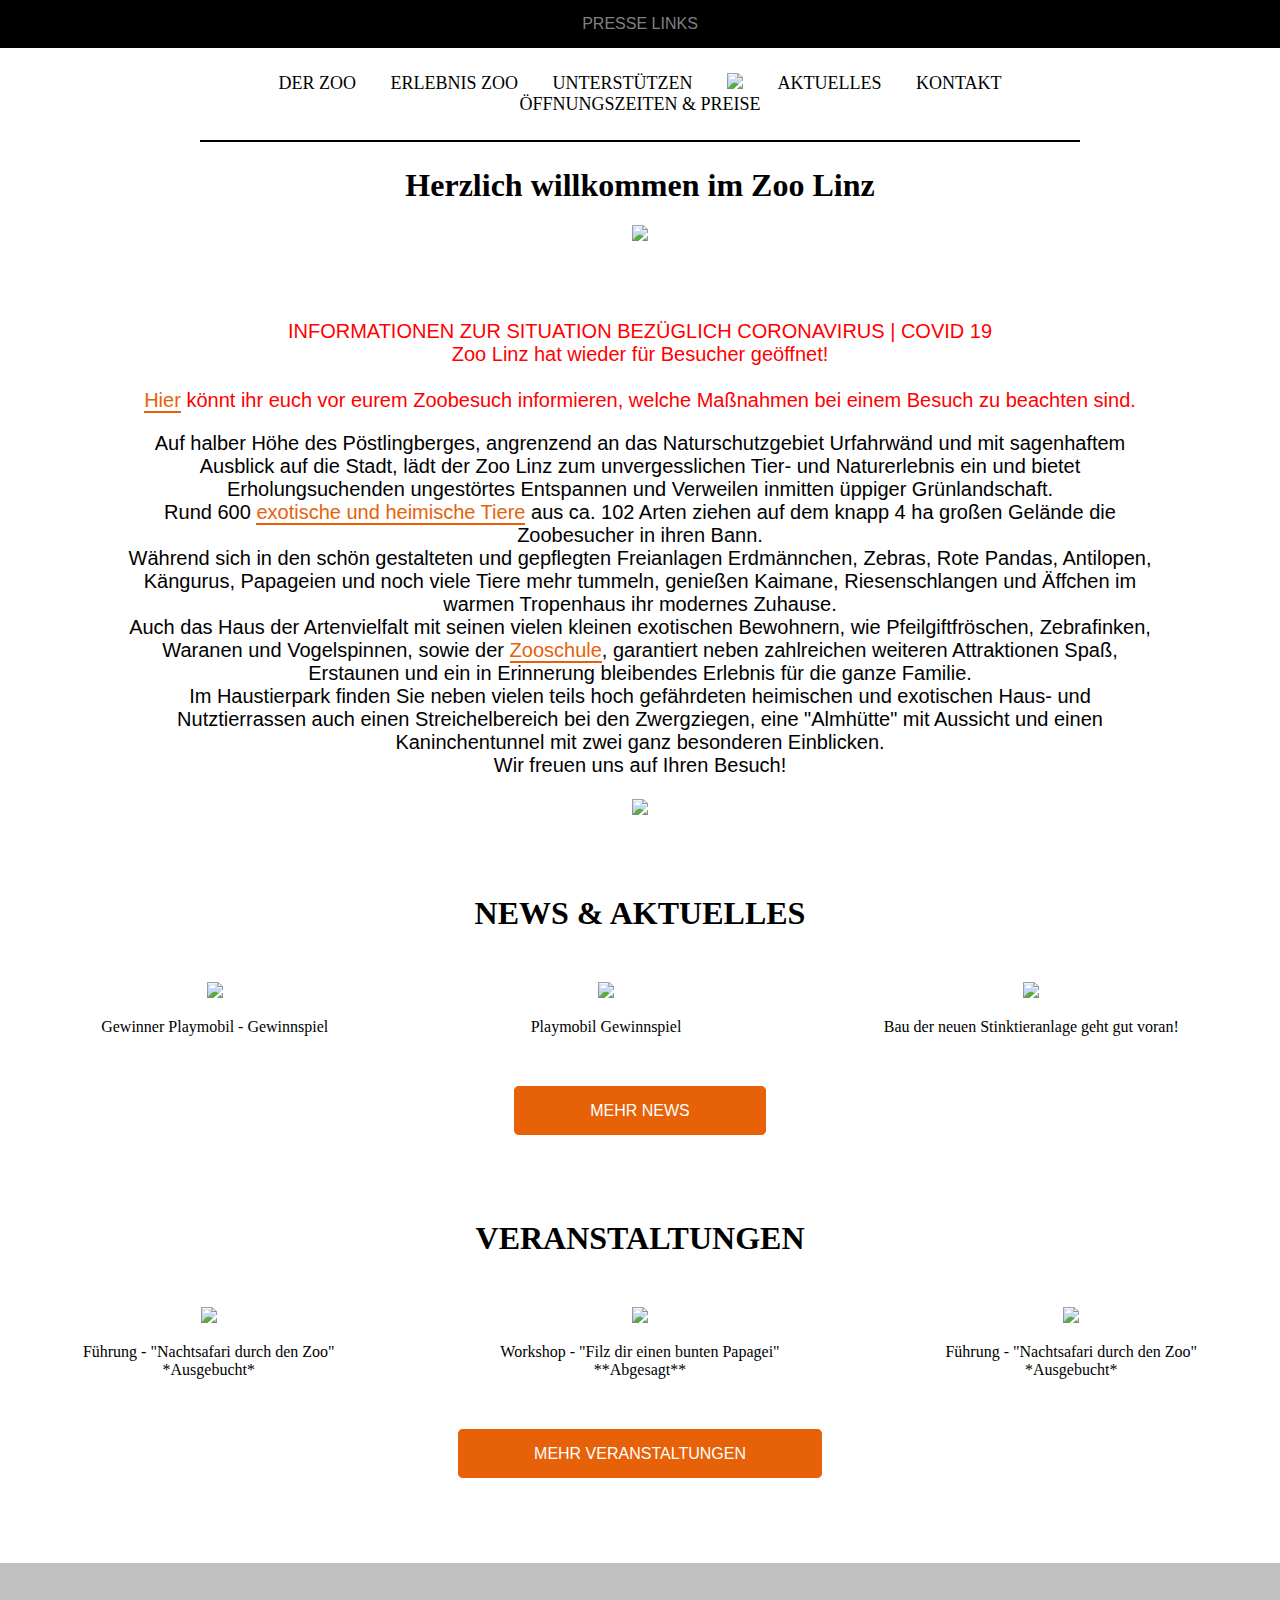
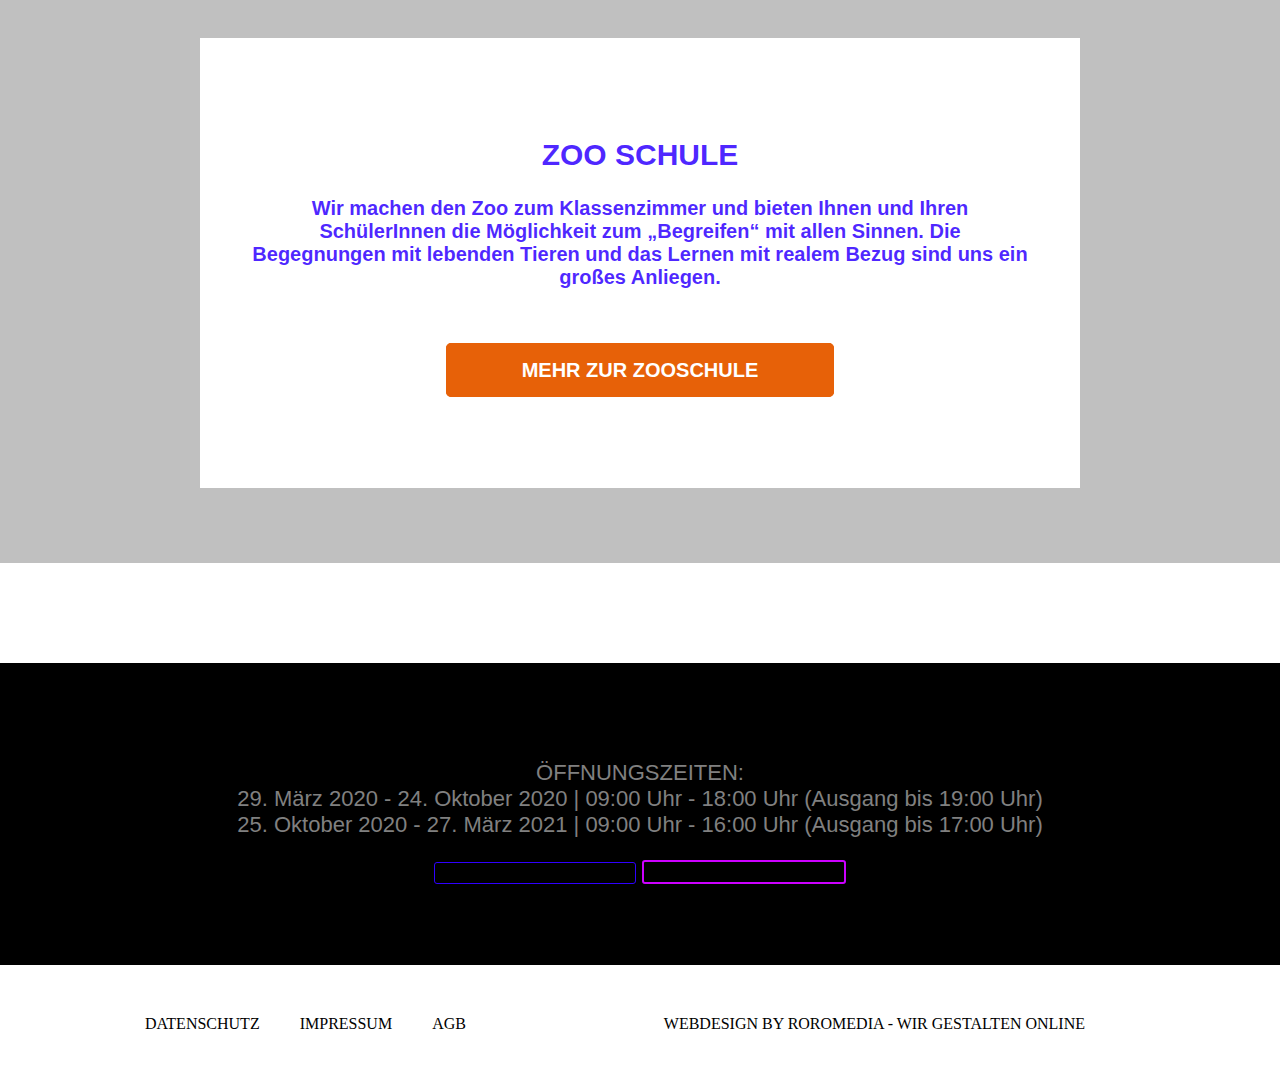
==== index.html @ 7d3f8ca0 "Zoo Update" ====
<!DOCTYPE html>

<html>

    <head>
        <meta charset="UTF-8">
        <title>Frontpage | Zoo Linz</title>
        <link rel="stylesheet" href="style.css">
        <script src="https://kit.fontawesome.com/d02b6e008c.js" crossorigin="anonymous"></script>
    </head>

    <body>
        <header>
            <a href="press.html">Presse</a>
            <a href="links.html">Links</a>
        </header>

        <div id="navbar">
        <nav>
            <a href="">Der Zoo</a>        
            <a href="adventure zoo/">Erlebnis Zoo</a>        
            <a href="support/">Unterstützen</a>
            <a href="index.html"><img src="https://images.unsplash.com/photo-1531989636497-7691416050aa?ixlib=rb-1.2.1&ixid=eyJhcHBfaWQiOjEyMDd9&auto=format&fit=crop&w=1950&q=80"></a>                     
            <a href="current/">Aktuelles</a>        
            <a href="contact/">Kontakt</a>        
            <a href="opening hours - prices/">Öffnungszeiten & Preise</a>        
        </nav>
        </div>
        
        <div class="slider">
            <h1>Herzlich willkommen im Zoo Linz</h1>
            <img src="https://images.unsplash.com/photo-1591387258510-7bbbc65267f5?ixlib=rb-1.2.1&ixid=eyJhcHBfaWQiOjEyMDd9&auto=format&fit=crop&w=967&q=80">    
        </div>

        <section class="containerInfo">
                <div class="importantInfo">
                <p>
                INFORMATIONEN ZUR SITUATION BEZÜGLICH CORONAVIRUS | COVID 19</br>
                Zoo Linz hat wieder für Besucher geöffnet!</br>
                </br>
                <a class="aOrange" href="#">Hier</a> könnt ihr euch vor eurem Zoobesuch informieren, welche Maßnahmen bei einem Besuch zu beachten sind.</br>
                </p>
                </div>

                <div class="welcomeText">
                Auf halber Höhe des Pöstlingberges, angrenzend an das Naturschutzgebiet Urfahrwänd und mit sagenhaftem Ausblick auf die Stadt, lädt der Zoo Linz zum unvergesslichen Tier- und Naturerlebnis ein und bietet Erholungsuchenden ungestörtes Entspannen und Verweilen inmitten üppiger Grünlandschaft.</br>

                Rund 600 <a class="aOrange" href="#">exotische und heimische Tiere</a> aus ca. 102 Arten ziehen auf dem knapp 4 ha großen Gelände die Zoobesucher in ihren Bann.</br>
                
                Während sich in den schön gestalteten und gepflegten Freianlagen Erdmännchen, Zebras, Rote Pandas, Antilopen, Kängurus, Papageien und noch viele Tiere mehr tummeln, genießen Kaimane, Riesenschlangen und Äffchen im warmen Tropenhaus ihr modernes Zuhause.</br>

                Auch das Haus der Artenvielfalt mit seinen vielen kleinen exotischen Bewohnern, wie Pfeilgiftfröschen, Zebrafinken, Waranen und Vogelspinnen, sowie der <a class="aOrange" href="#">Zooschule</a>, garantiert neben zahlreichen weiteren Attraktionen Spaß, Erstaunen und ein in Erinnerung bleibendes Erlebnis für die ganze Familie.</br>
                
                Im Haustierpark finden Sie neben vielen teils hoch gefährdeten heimischen und exotischen Haus- und Nutztierrassen auch einen Streichelbereich bei den Zwergziegen, eine "Almhütte" mit Aussicht und einen Kaninchentunnel mit zwei ganz besonderen Einblicken.</br>

                Wir freuen uns auf Ihren Besuch!</br>
                </p>
                <img src="https://www.zoo-linz.at/sites/default/files/styles/logo_wall/public/btn_11_10244.png?itok=N4BlFU8U">
                </div>
        </section>

        <section class="newsAndEvents">
            <div class="news">
                <h2>News & Aktuelles</h2>
                <div class="newsFlex">
                    <div>
                    <img src="https://images.unsplash.com/photo-1552071379-041b32707fed?ixlib=rb-1.2.1&ixid=eyJhcHBfaWQiOjEyMDd9&auto=format&fit=crop&w=1350&q=80">
                    <p>Gewinner Playmobil - Gewinnspiel</p>
                    </div>
                    <div>
                    <img src="https://images.unsplash.com/photo-1561566311-3d350a4920c4?ixlib=rb-1.2.1&ixid=eyJhcHBfaWQiOjEyMDd9&auto=format&fit=crop&w=1350&q=80">
                    <p>Playmobil Gewinnspiel</p>    
                    </div>
                    <div>
                    <img src="https://images.unsplash.com/photo-1562805508-5b92dc24212d?ixlib=rb-1.2.1&ixid=eyJhcHBfaWQiOjEyMDd9&auto=format&fit=crop&w=1350&q=80">
                    <p>Bau der neuen Stinktieranlage geht gut voran!</p>    
                    </div>
                </div>
            </div>
            <a class=orangeButton href="current/news.html">Mehr News</a>

            <div class="events">
                <h2>Veranstaltungen</h2>
                <div class="eventsFlex">
                    <div>
                    <img src="https://images.unsplash.com/photo-1535679706075-20c8cf734c95?ixlib=rb-1.2.1&ixid=eyJhcHBfaWQiOjEyMDd9&auto=format&fit=crop&w=1325&q=80">
                    <p>
                        Führung - "Nachtsafari durch den Zoo"</br>
                        *Ausgebucht*
                    </p>
                    </div>
                    <div>
                    <img src="https://images.unsplash.com/photo-1561566311-3d350a4920c4?ixlib=rb-1.2.1&ixid=eyJhcHBfaWQiOjEyMDd9&auto=format&fit=crop&w=1350&q=80">
                    <p>
                        Workshop - "Filz dir einen bunten Papagei"</br>
                        **Abgesagt**
                    </p>      
                    </div>
                    <div>
                    <img src="https://images.unsplash.com/photo-1571326445931-fdb307965816?ixlib=rb-1.2.1&ixid=eyJhcHBfaWQiOjEyMDd9&auto=format&fit=crop&w=675&q=80">
                    <p>
                        Führung - "Nachtsafari durch den Zoo"</br>
                        *Ausgebucht*
                    </p>      
                    </div>
                </div>    
            </div>
            <a class=orangeButton href="current/events.html">Mehr Veranstaltungen</a>
        </section>

        <section class="containerZooSchool">
            <div class="zooSchool">  
            <h2>Zoo Schule</h2>
            <p>
            Wir machen den Zoo zum Klassenzimmer und bieten Ihnen und Ihren SchülerInnen die Möglichkeit zum „Begreifen“ mit allen Sinnen. Die Begegnungen mit lebenden Tieren und das <strong>Lernen mit realem Bezug</strong>  sind uns ein großes Anliegen.    
            </p>
            <a class="orangeButton" href="adventure zoo/zooSchool.html">Mehr zur Zooschule</a>    
            </div>
        </section>

        <footer>
            <div class="footerBoxOne">
                <p>
                    ÖFFNUNGSZEITEN:</br>
                    29. März 2020 - 24. Oktober 2020 | 09:00 Uhr - 18:00 Uhr (Ausgang bis 19:00 Uhr)</br>
                    25. Oktober 2020 - 27. März 2021 | 09:00 Uhr - 16:00 Uhr (Ausgang bis 17:00 Uhr)
                </p>

                <div class="buttonFooter">
                    <a href="https://www.facebook.com/zoolinz/"><i class="fab fa-facebook-square fa-1.5x" aria-hidden="true"></i></a>
                    <a href="https://www.instagram.com/zoolinz/"><i class="fab fa-instagram fa-1.5x" aria-hidden="true"></i></a>
                    </div>
                </div>
                
            </div>
            <div class="footerBoxTwo">
                <a href="dataPrivacy.html">Datenschutz</a>
                <a href="siteNotice.html">Impressum</a>
                <a href="termsAndConditions.html">AGB</a>
                <a href="https://www.roromedia.com/">Webdesign by Roromedia - Wir gestalten online</a>
            </div>
        </footer>
    
    </body>
</html>
---- style.css ----
a {
    text-decoration: none;
    color: #000000;
}

.aOrange {
    color: #e76108;
    border-bottom: 2px solid #e76108;
}

ul li{
    text-decoration: none;
}

body{
   text-align: center;
   margin: 0px 0px;
}

header{
    background-color: #000000;
    font-family: Verdana, Geneva, Tahoma, sans-serif;
    padding: 15px 15px 15px 15px;

    text-transform: uppercase;
    justify-content: center;
}

header a {
    color: #808080;
}

nav{
    margin-top: 25px;
    text-transform: uppercase;
    font-size: large;
    padding-bottom: 25px;
    margin: 25px 200px;
    border-bottom: 2px solid #000000;
}
nav a{
    padding: 0 15px;
    
}
nav a:hover{
    color: #808080;
}

nav img{
    max-width: 80px;
    max-height: 110px;
    border-bottom: none;
}

.slider img {
    position: relative;
}

.containerInfo{
    margin: 75px 125px;
}

.containerInfo p {
    font-family: Verdana, Geneva, Tahoma, sans-serif;
    font-size: 20px;
}

.importantInfo{
    color: #ff0000;
}

.welcomeText{
    font-family: Verdana, Geneva, Tahoma, sans-serif;
    font-size: 20px;
}

.newsAndEvents h2{
    text-transform: uppercase;
    float: center;
    font-size: xx-large;
}

.newsFlex{
    display: flex;
    justify-content: space-around;
    margin: 50px 0px;
}

.news img{
    max-width: 350px;
    max-height: 500px;
}

.events{
    margin-top: 100px;
}

.eventsFlex{
    display: flex;
    justify-content: space-around;
    margin: 50px 0px;
}

.events img{
    max-width: 350px;
    max-height: 500px;
}

.containerZooSchool{
    background-color: #c0c0c0;
    height: 600px;
    display: flex;
    margin: 100px 0px;
}

.zooSchool {
    background-color: #ffffff;
    background-image: url(https://images.unsplash.com/photo-1504169448388-60f322bebb2c?ixlib=rb-1.2.1&ixid=eyJhcHBfaWQiOjEyMDd9&auto=format&fit=crop&w=1350&q=80);

    font-family: Verdana, Geneva, Tahoma, sans-serif;
    font-size: 20px;
    font-weight: 800;
    color: #2f00ffd7;

    margin-top: 100px;
    margin: 75px 200px;
    padding: 75px 0px;
    display: block;
}

.zooSchool h2 {
    text-transform: uppercase;
}

.zooSchool p {
    padding-left: 50px;
    padding-right: 50px;
    padding-bottom: 50px;
}
.orangeButton {
    background-color: #e76108;
    color: #ffffff;
    text-transform: uppercase;
    font-family: 'Gill Sans', 'Gill Sans MT', Calibri, 'Trebuchet MS', sans-serif;

    border: 1px solid #e76108;
    border-radius: 5px;

    padding: 15px 75px;
}

.orangeButton:hover{
    background-color: #e7610896;
}

.footerBoxOne{
    background-color: #000000;
    color: #808080;
    text-align: center;
    padding: 75px;
    font-size: 22px;
    font-family: 'Gill Sans', 'Gill Sans MT', Calibri, 'Trebuchet MS', sans-serif;
}

.footerBoxOne p {
        color: #808080;
}

.footerBoxOne a{
    background-color: #000000;
    color: #ffffff;
    border: 1px solid #2f00ff;
    border-radius: 3px;
    padding: 10px 100px;
    display: inline-block;
    justify-content: space-between;
}

.footerBoxOne a:last-child{
    border: 2px solid #cc00ff;
}

.footerBoxOne a:hover{
    background-color: #2f00ff;
    border: 2px solid #2f00ff;
    border-radius: 0px;
    display: inline-block;
}

.footerBoxOne a:hover:last-child{
    background-color: #cc00ff;
    border: 2px solid #cc00ff;
    border-radius: 0px;
    display: inline-block;
}

.footerBoxTwo {
    background-color: #ffffff;
    color: #000000;
    text-transform: uppercase;
    padding: 50px 125px;
    display: block;
}

.footerBoxTwo a {
    padding-left: 20px;
    padding-right: 20px;
    float: left;
}

.footerBoxTwo a:last-child {
    float: right;
    margin-right: 50px;
}

.footerBoxTwo a:hover{
    border-bottom: 1px solid #000000;
    
}
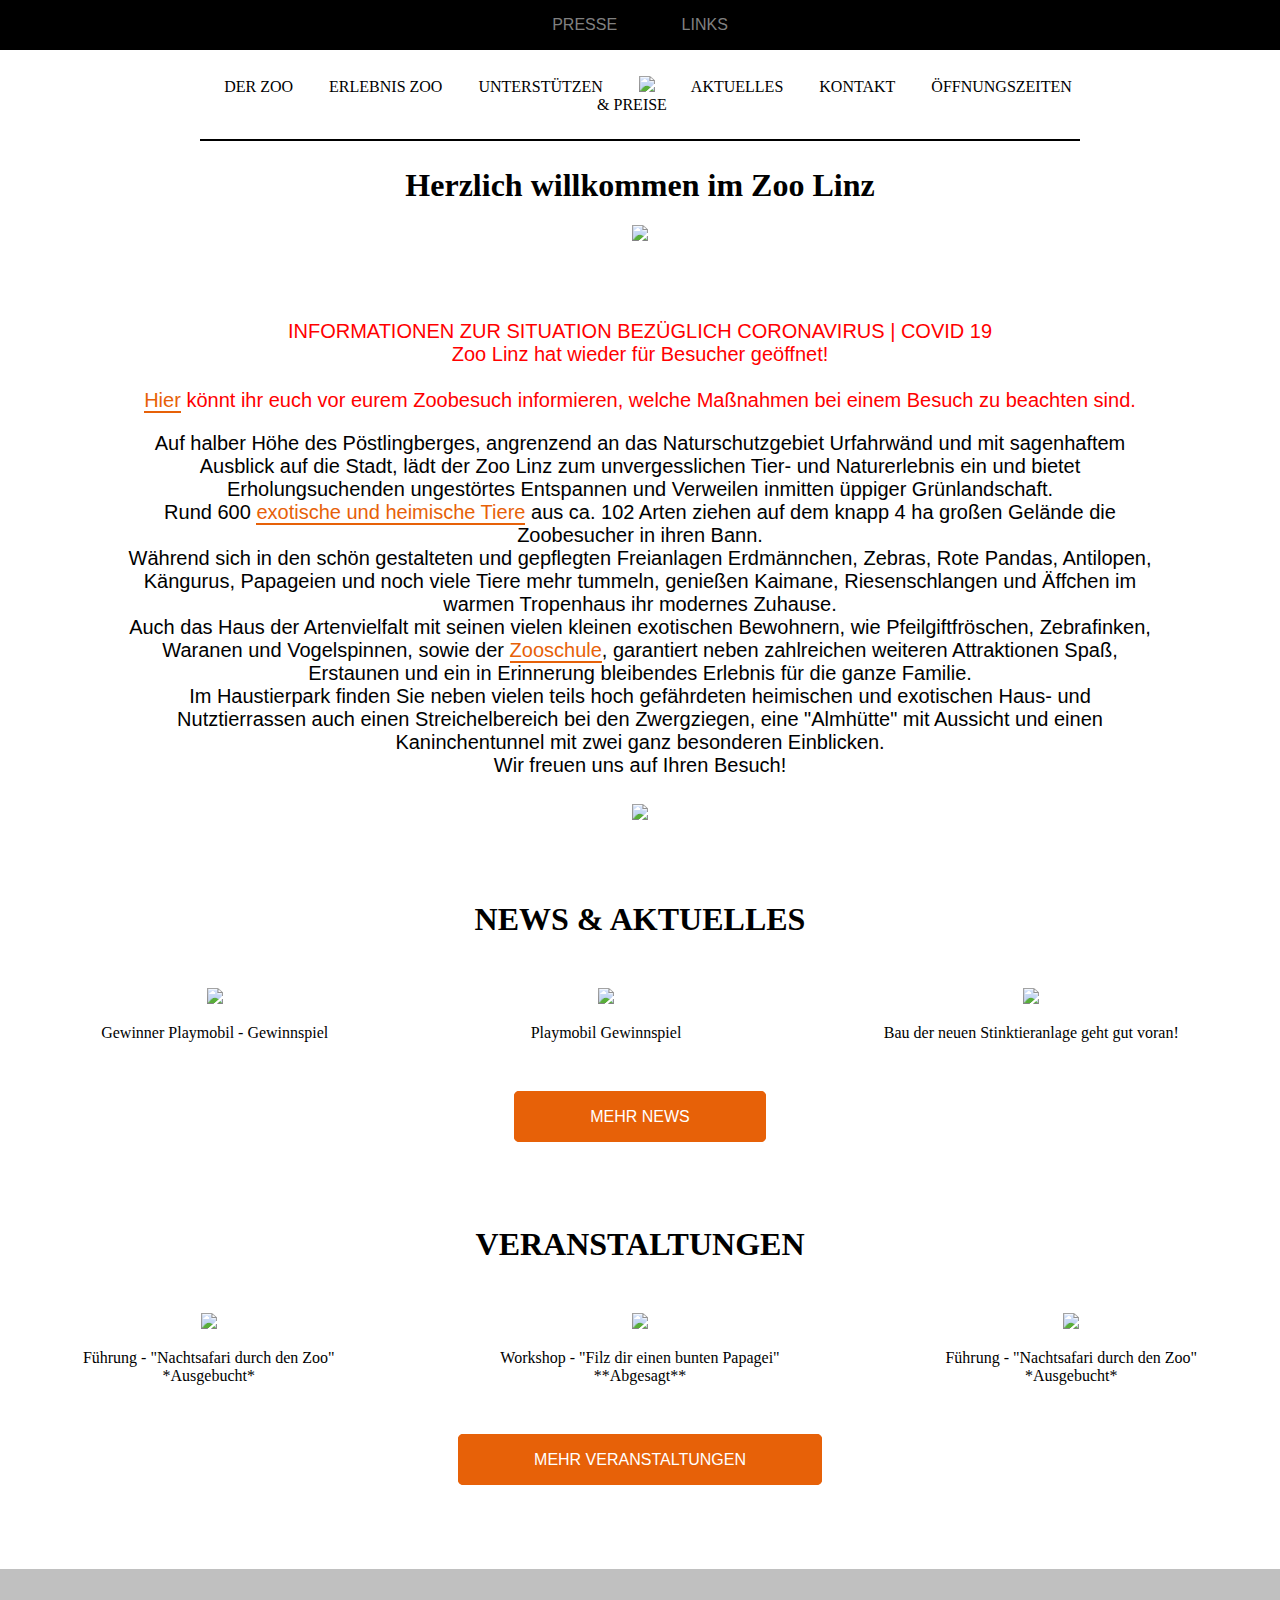
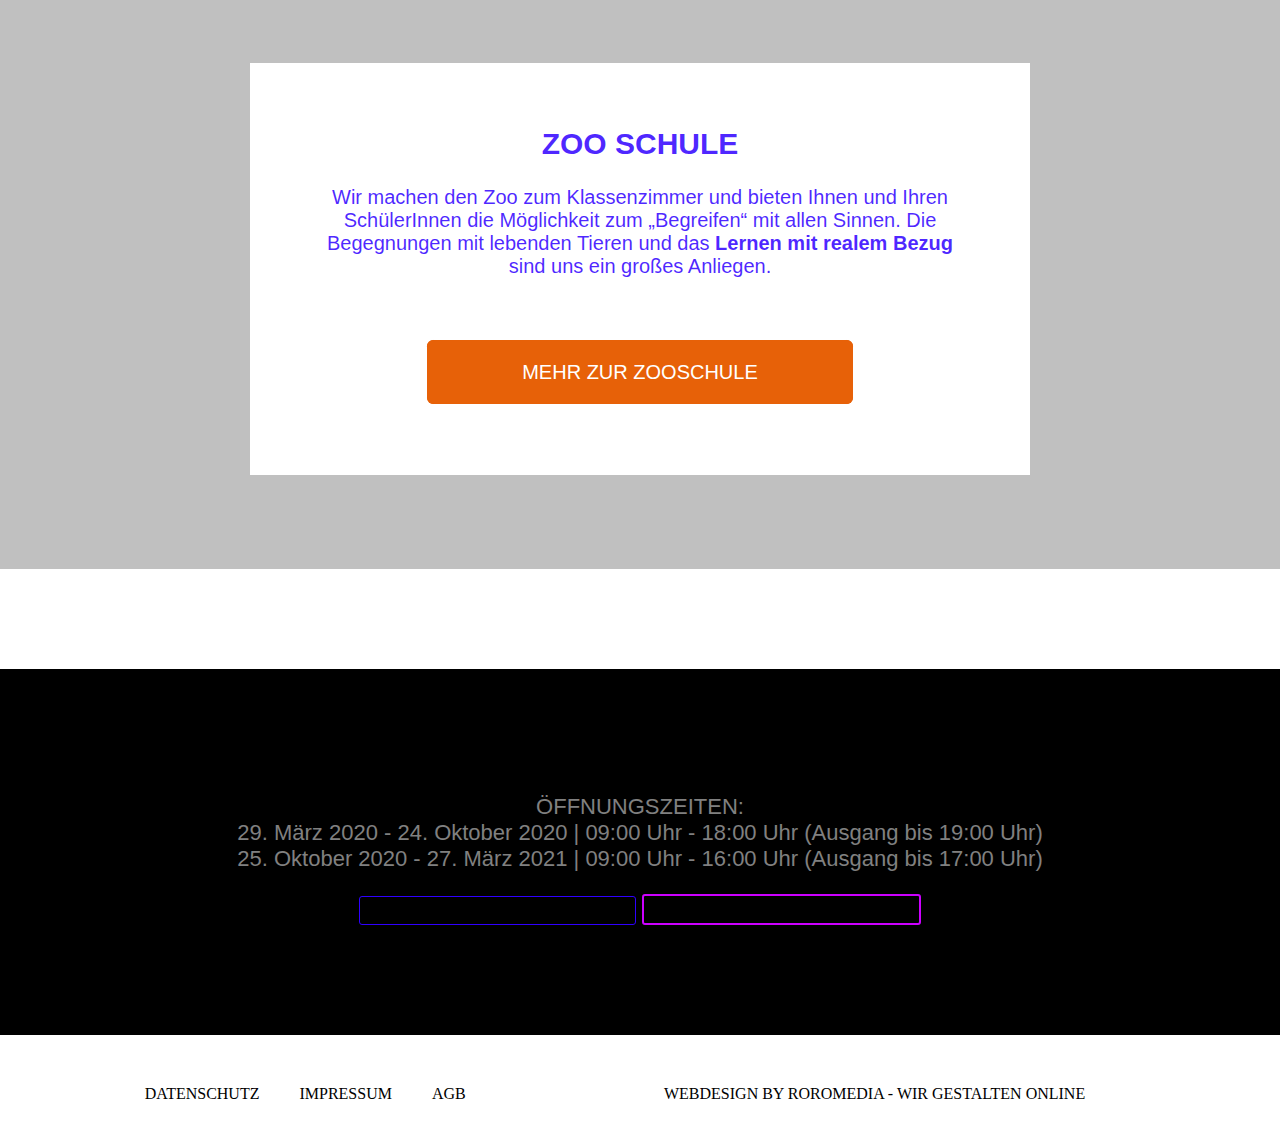
==== commit 4c391d6f: "Responsive design not ready, containerZooSchool makes me crazy" ====
--- a/index.html
+++ b/index.html
@@ -38,18 +38,18 @@
                 INFORMATIONEN ZUR SITUATION BEZÜGLICH CORONAVIRUS | COVID 19</br>
                 Zoo Linz hat wieder für Besucher geöffnet!</br>
                 </br>
-                <a class="aOrange" href="#">Hier</a> könnt ihr euch vor eurem Zoobesuch informieren, welche Maßnahmen bei einem Besuch zu beachten sind.</br>
+                <a class="aPrimary" href="#">Hier</a> könnt ihr euch vor eurem Zoobesuch informieren, welche Maßnahmen bei einem Besuch zu beachten sind.</br>
                 </p>
                 </div>
 
                 <div class="welcomeText">
                 Auf halber Höhe des Pöstlingberges, angrenzend an das Naturschutzgebiet Urfahrwänd und mit sagenhaftem Ausblick auf die Stadt, lädt der Zoo Linz zum unvergesslichen Tier- und Naturerlebnis ein und bietet Erholungsuchenden ungestörtes Entspannen und Verweilen inmitten üppiger Grünlandschaft.</br>
 
-                Rund 600 <a class="aOrange" href="#">exotische und heimische Tiere</a> aus ca. 102 Arten ziehen auf dem knapp 4 ha großen Gelände die Zoobesucher in ihren Bann.</br>
+                Rund 600 <a class="aPrimary" href="#">exotische und heimische Tiere</a> aus ca. 102 Arten ziehen auf dem knapp 4 ha großen Gelände die Zoobesucher in ihren Bann.</br>
                 
                 Während sich in den schön gestalteten und gepflegten Freianlagen Erdmännchen, Zebras, Rote Pandas, Antilopen, Kängurus, Papageien und noch viele Tiere mehr tummeln, genießen Kaimane, Riesenschlangen und Äffchen im warmen Tropenhaus ihr modernes Zuhause.</br>
 
-                Auch das Haus der Artenvielfalt mit seinen vielen kleinen exotischen Bewohnern, wie Pfeilgiftfröschen, Zebrafinken, Waranen und Vogelspinnen, sowie der <a class="aOrange" href="#">Zooschule</a>, garantiert neben zahlreichen weiteren Attraktionen Spaß, Erstaunen und ein in Erinnerung bleibendes Erlebnis für die ganze Familie.</br>
+                Auch das Haus der Artenvielfalt mit seinen vielen kleinen exotischen Bewohnern, wie Pfeilgiftfröschen, Zebrafinken, Waranen und Vogelspinnen, sowie der <a class="aPrimary" href="#">Zooschule</a>, garantiert neben zahlreichen weiteren Attraktionen Spaß, Erstaunen und ein in Erinnerung bleibendes Erlebnis für die ganze Familie.</br>
                 
                 Im Haustierpark finden Sie neben vielen teils hoch gefährdeten heimischen und exotischen Haus- und Nutztierrassen auch einen Streichelbereich bei den Zwergziegen, eine "Almhütte" mit Aussicht und einen Kaninchentunnel mit zwei ganz besonderen Einblicken.</br>
 
@@ -77,7 +77,7 @@
                     </div>
                 </div>
             </div>
-            <a class=orangeButton href="current/news.html">Mehr News</a>
+            <a class=buttonPrimary href="current/news.html">Mehr News</a>
 
             <div class="events">
                 <h2>Veranstaltungen</h2>
@@ -105,16 +105,17 @@
                     </div>
                 </div>    
             </div>
-            <a class=orangeButton href="current/events.html">Mehr Veranstaltungen</a>
+            <a class=buttonPrimary href="current/events.html">Mehr Veranstaltungen</a>
         </section>
 
         <section class="containerZooSchool">
-            <div class="zooSchool">  
-            <h2>Zoo Schule</h2>
+            
+            <div class="zooSchoolFlex">
+                <h2>Zoo Schule</h2>
             <p>
             Wir machen den Zoo zum Klassenzimmer und bieten Ihnen und Ihren SchülerInnen die Möglichkeit zum „Begreifen“ mit allen Sinnen. Die Begegnungen mit lebenden Tieren und das <strong>Lernen mit realem Bezug</strong>  sind uns ein großes Anliegen.    
             </p>
-            <a class="orangeButton" href="adventure zoo/zooSchool.html">Mehr zur Zooschule</a>    
+            <a class="buttonPrimary" href="adventure zoo/zooSchool.html">Mehr zur Zooschule</a>    
             </div>
         </section>
 
--- a/style.css
+++ b/style.css
@@ -3,9 +3,9 @@
     color: #000000;
 }
 
-.aOrange {
+.aPrimary {
     color: #e76108;
-    border-bottom: 2px solid #e76108;
+    border-bottom: 0.125em solid #e76108;
 }
 
 ul li{
@@ -14,32 +14,33 @@
 
 body{
    text-align: center;
-   margin: 0px 0px;
+   margin: 0em 0em;
 }
 
 header{
     background-color: #000000;
     font-family: Verdana, Geneva, Tahoma, sans-serif;
-    padding: 15px 15px 15px 15px;
-
-    text-transform: uppercase;
-    justify-content: center;
+    padding: 1em 1em 1em 1em;
+
+    text-transform: uppercase;
+    
 }
 
 header a {
     color: #808080;
+
+    padding: 0em 1.875em;
 }
 
 nav{
-    margin-top: 25px;
-    text-transform: uppercase;
-    font-size: large;
-    padding-bottom: 25px;
-    margin: 25px 200px;
-    border-bottom: 2px solid #000000;
+    text-transform: uppercase;
+    font-size: 1em;
+    padding-bottom: 1.6em;
+    margin: 1.6em 12.5em;
+    border-bottom: 0.125em solid #000000;
 }
 nav a{
-    padding: 0 15px;
+    padding: 0em 1em;
     
 }
 nav a:hover{
@@ -47,8 +48,8 @@
 }
 
 nav img{
-    max-width: 80px;
-    max-height: 110px;
+    max-width: 5em;
+    max-height: 6.875em;
     border-bottom: none;
 }
 
@@ -57,12 +58,12 @@
 }
 
 .containerInfo{
-    margin: 75px 125px;
+    margin: 4.7em 7.8em;
 }
 
 .containerInfo p {
     font-family: Verdana, Geneva, Tahoma, sans-serif;
-    font-size: 20px;
+    font-size: 1.25em;
 }
 
 .importantInfo{
@@ -71,7 +72,7 @@
 
 .welcomeText{
     font-family: Verdana, Geneva, Tahoma, sans-serif;
-    font-size: 20px;
+    font-size: 1.25em;
 }
 
 .newsAndEvents h2{
@@ -79,77 +80,76 @@
     float: center;
     font-size: xx-large;
 }
+
 
 .newsFlex{
     display: flex;
     justify-content: space-around;
-    margin: 50px 0px;
+    margin: 3.125em 0em;
 }
 
 .news img{
-    max-width: 350px;
-    max-height: 500px;
+    max-width: 21.875em;
+    max-height: 31.25em;
 }
 
 .events{
-    margin-top: 100px;
+    margin-top: 6.25em;
 }
 
 .eventsFlex{
     display: flex;
     justify-content: space-around;
-    margin: 50px 0px;
+    margin: 3.125em 0em;
 }
 
 .events img{
-    max-width: 350px;
-    max-height: 500px;
+    max-width: 21.875em;
+    max-height: 31.25em;
 }
 
 .containerZooSchool{
     background-color: #c0c0c0;
-    height: 600px;
+    height: 37.5em;
     display: flex;
-    margin: 100px 0px;
-}
-
-.zooSchool {
+    margin: 6.25em 0em;
+}
+
+.zooSchoolFlex {
+    display: block;
     background-color: #ffffff;
     background-image: url(https://images.unsplash.com/photo-1504169448388-60f322bebb2c?ixlib=rb-1.2.1&ixid=eyJhcHBfaWQiOjEyMDd9&auto=format&fit=crop&w=1350&q=80);
 
     font-family: Verdana, Geneva, Tahoma, sans-serif;
-    font-size: 20px;
-    font-weight: 800;
+    font-size: 1.25em;
+    
     color: #2f00ffd7;
 
-    margin-top: 100px;
-    margin: 75px 200px;
-    padding: 75px 0px;
-    display: block;
-}
-
-.zooSchool h2 {
-    text-transform: uppercase;
-}
-
-.zooSchool p {
-    padding-left: 50px;
-    padding-right: 50px;
-    padding-bottom: 50px;
-}
-.orangeButton {
+    margin: 4.7em 12.5em;
+    padding: 2em 0em;
+}
+
+.zooSchoolFlex h2 {
+    text-transform: uppercase;
+}
+
+.zooSchoolFlex p {
+    padding: 0em 3.125em 3.125em 3.125em;
+}
+
+.buttonPrimary {
     background-color: #e76108;
     color: #ffffff;
     text-transform: uppercase;
     font-family: 'Gill Sans', 'Gill Sans MT', Calibri, 'Trebuchet MS', sans-serif;
 
-    border: 1px solid #e76108;
-    border-radius: 5px;
-
-    padding: 15px 75px;
-}
-
-.orangeButton:hover{
+    border: 0.06em solid #e76108;
+    border-radius: 0.31em;
+
+    padding: 1em 4.7em;
+}
+
+.buttonPrimary:hover{
     background-color: #e7610896;
 }
 
@@ -157,8 +157,8 @@
     background-color: #000000;
     color: #808080;
     text-align: center;
-    padding: 75px;
-    font-size: 22px;
+    padding: 4.7em;
+    font-size: 1.375em;
     font-family: 'Gill Sans', 'Gill Sans MT', Calibri, 'Trebuchet MS', sans-serif;
 }
 
@@ -169,28 +169,28 @@
 .footerBoxOne a{
     background-color: #000000;
     color: #ffffff;
-    border: 1px solid #2f00ff;
+    border: 0.06em solid #2f00ff;
     border-radius: 3px;
-    padding: 10px 100px;
+    padding: 0.625em 6.25em;
     display: inline-block;
     justify-content: space-between;
 }
 
 .footerBoxOne a:last-child{
-    border: 2px solid #cc00ff;
+    border: 0.125em solid #cc00ff;
 }
 
 .footerBoxOne a:hover{
     background-color: #2f00ff;
-    border: 2px solid #2f00ff;
-    border-radius: 0px;
+    border: 0.125em solid #2f00ff;
+    border-radius: 0em;
     display: inline-block;
 }
 
 .footerBoxOne a:hover:last-child{
     background-color: #cc00ff;
-    border: 2px solid #cc00ff;
-    border-radius: 0px;
+    border: 0.125em solid #cc00ff;
+    border-radius: 0em;
     display: inline-block;
 }
 
@@ -198,22 +198,62 @@
     background-color: #ffffff;
     color: #000000;
     text-transform: uppercase;
-    padding: 50px 125px;
+    padding: 3.125em 7.8em;
     display: block;
 }
 
 .footerBoxTwo a {
-    padding-left: 20px;
-    padding-right: 20px;
+    padding-left: 1.25em;
+    padding-right: 1.25em;
     float: left;
 }
 
 .footerBoxTwo a:last-child {
     float: right;
-    margin-right: 50px;
+    margin-right: 3.125em;
 }
 
 .footerBoxTwo a:hover{
-    border-bottom: 1px solid #000000;
-    
+    text-decoration-line: underline;
+}
+
+@media screen and (max-width: 580px){
+    nav{
+        float: none;
+        display: block;
+        text-align: center;
+        margin-left: 0em;
+    }
+
+    nav img{
+        display: none;
+    }
+
+    body{
+        width: 100%;
+        height: auto;
+    }
+
+    img{
+        width: 100%;
+        height: auto;
+    }
+
+    .newsFlex {
+        display: block;
+    }
+    
+    .eventsFlex {
+        display: block;
+    }
+
+    .containerZooSchool{
+        display: block;
+        float: right;
+    }
+
+    .buttonPrimary{
+        max-width: 25%;
+        max-height: 50%;
+    }
 }